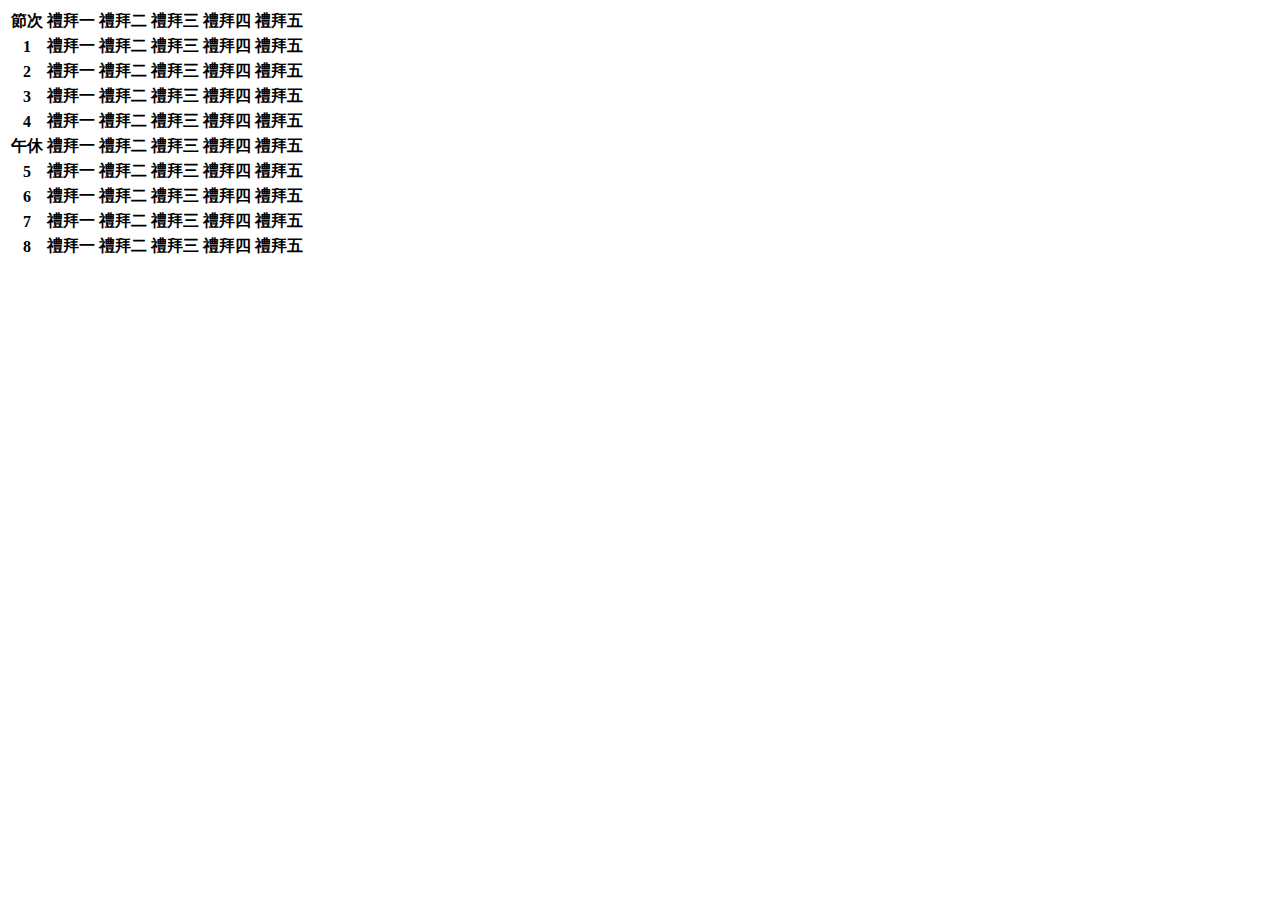
==== class.html @ 8e27cd66 "表格" ====
<!DOCTYPE html>
<html lang="en">
<head>
    <meta charset="UTF-8">
    <title>我的課表</title>
</head>
<body>

<table>
    <tr>
        <th>節次</th>
        <th>禮拜一</th>
        <th>禮拜二</th>
        <th>禮拜三</th>
        <th>禮拜四</th>
        <th>禮拜五</th>
    </tr>

    <tr>
        <th>1</th>
        <th>禮拜一</th>
        <th>禮拜二</th>
        <th>禮拜三</th>
        <th>禮拜四</th>
        <th>禮拜五</th>
    </tr>


    <tr>
        <th>2</th>
        <th>禮拜一</th>
        <th>禮拜二</th>
        <th>禮拜三</th>
        <th>禮拜四</th>
        <th>禮拜五</th>
    </tr>


    <tr>
        <th>3</th>
        <th>禮拜一</th>
        <th>禮拜二</th>
        <th>禮拜三</th>
        <th>禮拜四</th>
        <th>禮拜五</th>
    </tr>


    <tr>
        <th>4</th>
        <th>禮拜一</th>
        <th>禮拜二</th>
        <th>禮拜三</th>
        <th>禮拜四</th>
        <th>禮拜五</th>
    </tr>


    <tr>
        <th>午休</th>
        <th>禮拜一</th>
        <th>禮拜二</th>
        <th>禮拜三</th>
        <th>禮拜四</th>
        <th>禮拜五</th>
    </tr>


    <tr>
        <th>5</th>
        <th>禮拜一</th>
        <th>禮拜二</th>
        <th>禮拜三</th>
        <th>禮拜四</th>
        <th>禮拜五</th>
    </tr>


    <tr>
        <th>6</th>
        <th>禮拜一</th>
        <th>禮拜二</th>
        <th>禮拜三</th>
        <th>禮拜四</th>
        <th>禮拜五</th>
    </tr>


    <tr>
        <th>7</th>
        <th>禮拜一</th>
        <th>禮拜二</th>
        <th>禮拜三</th>
        <th>禮拜四</th>
        <th>禮拜五</th>
    </tr>

    <tr>
        <th>8</th>
        <th>禮拜一</th>
        <th>禮拜二</th>
        <th>禮拜三</th>
        <th>禮拜四</th>
        <th>禮拜五</th>
    </tr>




</table>

</body>
</html>
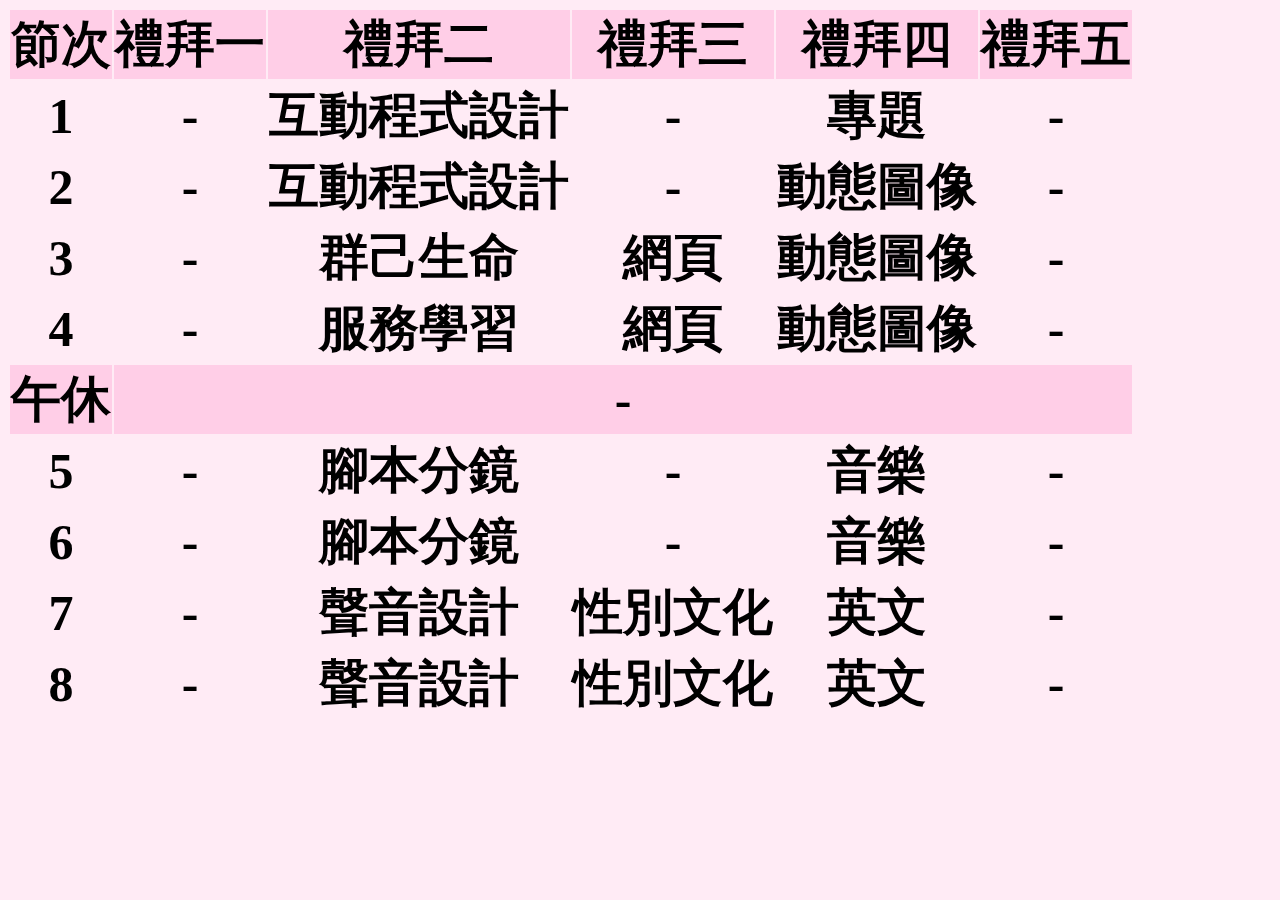
==== commit 63e019d8: "表格" ====
--- a/class.html
+++ b/class.html
@@ -4,10 +4,10 @@
     <meta charset="UTF-8">
     <title>我的課表</title>
 </head>
-<body>
+<body style="background: rgba(255, 159, 209, 0.21); font-size:50px">
 
 <table>
-    <tr>
+    <tr style="background: rgba(255, 100, 180, 0.21)">
         <th>節次</th>
         <th>禮拜一</th>
         <th>禮拜二</th>
@@ -18,90 +18,86 @@
 
     <tr>
         <th>1</th>
-        <th>禮拜一</th>
-        <th>禮拜二</th>
-        <th>禮拜三</th>
-        <th>禮拜四</th>
-        <th>禮拜五</th>
+        <th>-</th>
+        <th>互動程式設計</th>
+        <th>-</th>
+        <th>專題</th>
+        <th>-</th>
     </tr>
 
 
     <tr>
         <th>2</th>
-        <th>禮拜一</th>
-        <th>禮拜二</th>
-        <th>禮拜三</th>
-        <th>禮拜四</th>
-        <th>禮拜五</th>
+        <th>-</th>
+        <th>互動程式設計</th>
+        <th>-</th>
+        <th>動態圖像</th>
+        <th>-</th>
     </tr>
 
 
     <tr>
         <th>3</th>
-        <th>禮拜一</th>
-        <th>禮拜二</th>
-        <th>禮拜三</th>
-        <th>禮拜四</th>
-        <th>禮拜五</th>
+        <th>-</th>
+        <th>群己生命</th>
+        <th>網頁</th>
+        <th>動態圖像</th>
+        <th>-</th>
     </tr>
 
 
     <tr>
         <th>4</th>
-        <th>禮拜一</th>
-        <th>禮拜二</th>
-        <th>禮拜三</th>
-        <th>禮拜四</th>
-        <th>禮拜五</th>
+        <th>-</th>
+        <th>服務學習</th>
+        <th>網頁</th>
+        <th>動態圖像</th>
+        <th>-</th>
     </tr>
 
 
-    <tr>
+    <tr style="background: rgba(255, 100, 180, 0.21)">
         <th>午休</th>
-        <th>禮拜一</th>
-        <th>禮拜二</th>
-        <th>禮拜三</th>
-        <th>禮拜四</th>
-        <th>禮拜五</th>
+        <th colspan="5">-</th>
     </tr>
 
 
     <tr>
         <th>5</th>
-        <th>禮拜一</th>
-        <th>禮拜二</th>
-        <th>禮拜三</th>
-        <th>禮拜四</th>
-        <th>禮拜五</th>
+        <th>-</th>
+        <th>腳本分鏡</th>
+        <th>-</th>
+        <th>音樂</th>
+        <th>-</th>
     </tr>
 
 
     <tr>
         <th>6</th>
-        <th>禮拜一</th>
-        <th>禮拜二</th>
-        <th>禮拜三</th>
-        <th>禮拜四</th>
-        <th>禮拜五</th>
+        <th>-</th>
+        <th>腳本分鏡</th>
+        <th>-</th>
+        <th>音樂</th>
+        <th>-</th>
     </tr>
 
 
     <tr>
         <th>7</th>
-        <th>禮拜一</th>
-        <th>禮拜二</th>
-        <th>禮拜三</th>
-        <th>禮拜四</th>
-        <th>禮拜五</th>
+        <th>-</th>
+        <th>聲音設計</th>
+        <th>性別文化</th>
+        <th>英文</th>
+        <th>-</th>
     </tr>
 
     <tr>
         <th>8</th>
-        <th>禮拜一</th>
-        <th>禮拜二</th>
-        <th>禮拜三</th>
-        <th>禮拜四</th>
-        <th>禮拜五</th>
+        <th>-</th>
+        <th>聲音設計</th>
+        <th>性別文化</th>
+        <th>英文</th>
+        <th>-</th>
     </tr>
 
 
